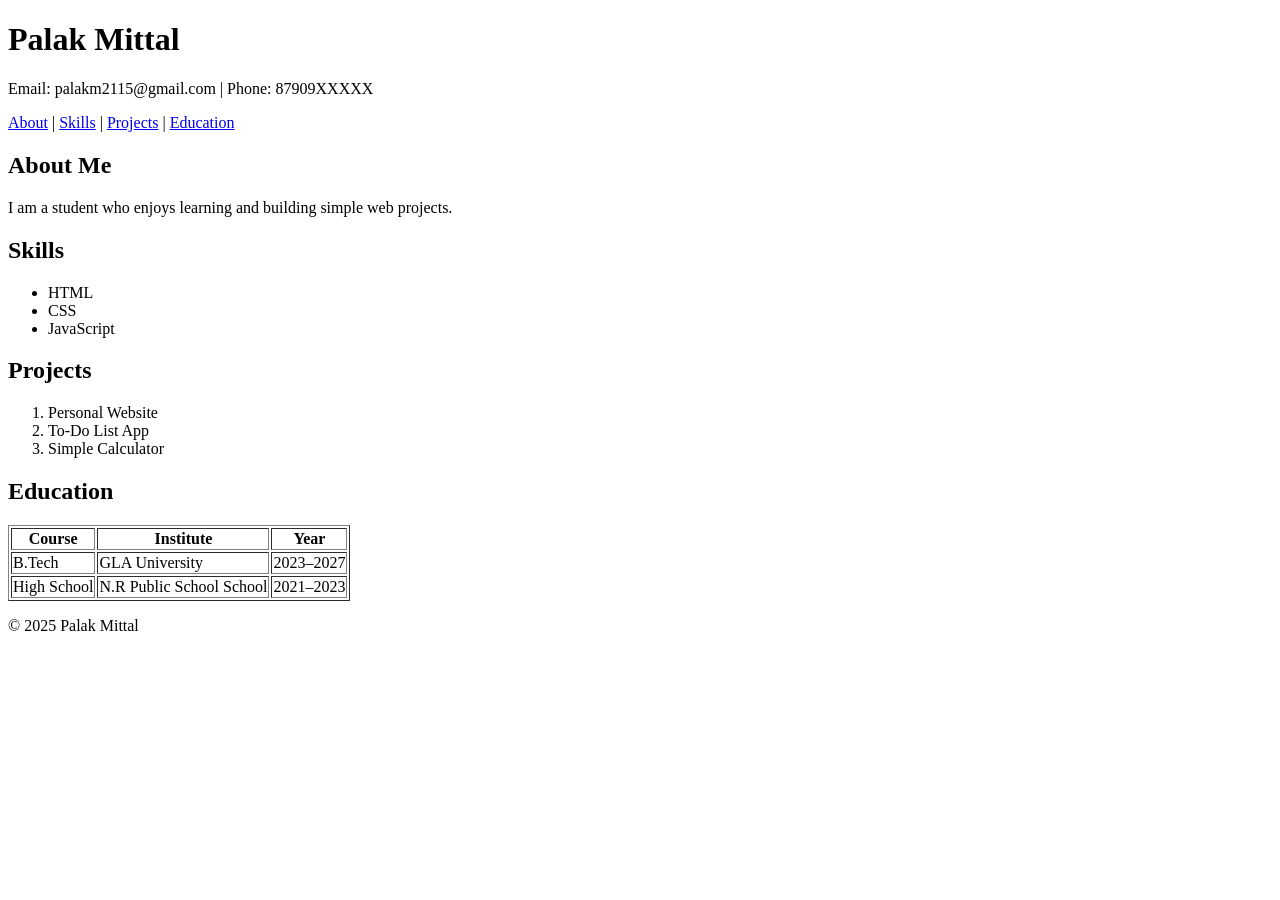
==== q1.html @ 1771e5c7 "Html _inline_and_block" ====
<!DOCTYPE html>
<html lang="en">
<head>
    <title>Simple Resume</title>
</head>
<body>

    <!-- Header with name and contact info -->
    <header>
        <h1>Palak Mittal</h1>
        <p>Email: palakm2115@gmail.com | Phone: 87909XXXXX</p>
    </header>

    <!-- Navigation links -->
    <nav>
        <a href="#about">About</a> |
        <a href="#skills">Skills</a> |
        <a href="#projects">Projects</a> |
        <a href="#education">Education</a>
    </nav>

    <!-- Main content -->
    <main>

        <!-- About Me section -->
        <section id="about">
            <h2>About Me</h2>
            <p>I am a student who enjoys learning and building simple web projects.</p>
        </section>

        <!-- Skills section -->
        <section id="skills">
            <h2>Skills</h2>
            <ul>
                <li>HTML</li>
                <li>CSS</li>
                <li>JavaScript</li>
            </ul>
        </section>

        <!-- Projects section -->
        <section id="projects">
            <h2>Projects</h2>
            <ol>
                <li>Personal Website</li>
                <li>To-Do List App</li>
                <li>Simple Calculator</li>
            </ol>
        </section>

        <!-- Education section -->
        <section id="education">
            <h2>Education</h2>
            <table border="1">
                <tr>
                    <th>Course</th>
                    <th>Institute</th>
                    <th>Year</th>
                </tr>
                <tr>
                    <td>B.Tech</td>
                    <td>GLA University</td>
                    <td>2023–2027</td>
                </tr>
                <tr>
                    <td>High School</td>
                    <td>N.R Public School School</td>
                    <td>2021–2023</td>
                </tr>
            </table>
        </section>

    </main>

    <!-- Footer -->
    <footer>
        <p>© 2025 Palak Mittal</p>
    </footer>

</body>
</html>
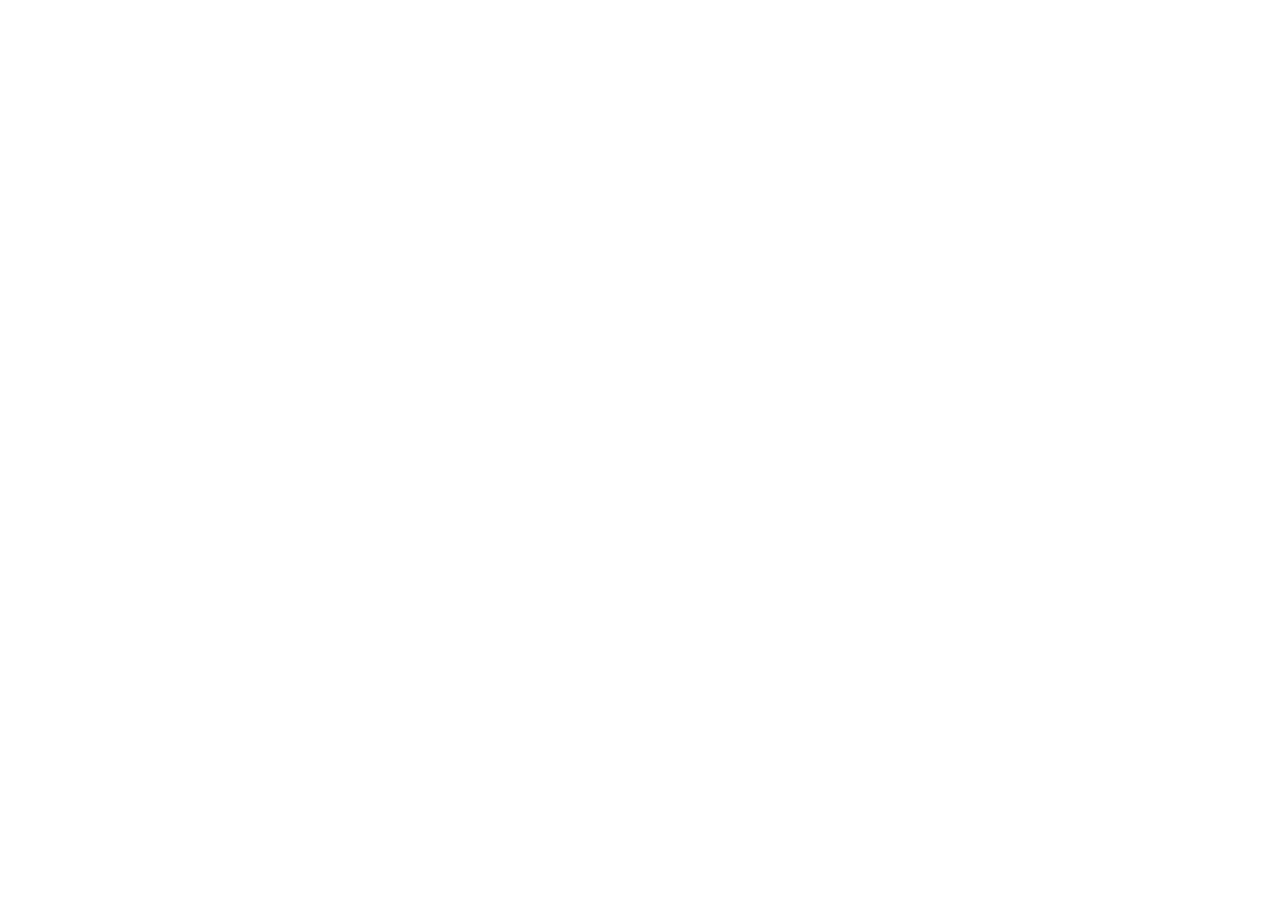
==== commit d9d11b2b: "Iframes" ====
--- a/q1.html
+++ b/q1.html
@@ -1,81 +1,19 @@
 <!DOCTYPE html>
 <html lang="en">
 <head>
-    <title>Simple Resume</title>
+    <title>Responsive YouTube Video</title>
 </head>
 <body>
-
-    <!-- Header with name and contact info -->
-    <header>
-        <h1>Palak Mittal</h1>
-        <p>Email: palakm2115@gmail.com | Phone: 87909XXXXX</p>
-    </header>
-
-    <!-- Navigation links -->
-    <nav>
-        <a href="#about">About</a> |
-        <a href="#skills">Skills</a> |
-        <a href="#projects">Projects</a> |
-        <a href="#education">Education</a>
-    </nav>
-
-    <!-- Main content -->
-    <main>
-
-        <!-- About Me section -->
-        <section id="about">
-            <h2>About Me</h2>
-            <p>I am a student who enjoys learning and building simple web projects.</p>
-        </section>
-
-        <!-- Skills section -->
-        <section id="skills">
-            <h2>Skills</h2>
-            <ul>
-                <li>HTML</li>
-                <li>CSS</li>
-                <li>JavaScript</li>
-            </ul>
-        </section>
-
-        <!-- Projects section -->
-        <section id="projects">
-            <h2>Projects</h2>
-            <ol>
-                <li>Personal Website</li>
-                <li>To-Do List App</li>
-                <li>Simple Calculator</li>
-            </ol>
-        </section>
-
-        <!-- Education section -->
-        <section id="education">
-            <h2>Education</h2>
-            <table border="1">
-                <tr>
-                    <th>Course</th>
-                    <th>Institute</th>
-                    <th>Year</th>
-                </tr>
-                <tr>
-                    <td>B.Tech</td>
-                    <td>GLA University</td>
-                    <td>2023–2027</td>
-                </tr>
-                <tr>
-                    <td>High School</td>
-                    <td>N.R Public School School</td>
-                    <td>2021–2023</td>
-                </tr>
-            </table>
-        </section>
-
-    </main>
-
-    <!-- Footer -->
-    <footer>
-        <p>© 2025 Palak Mittal</p>
-    </footer>
-
+    <!-- Embedded YouTube video with percentage-based width and height -->
+    <iframe 
+        src="https://www.youtube.com/embed/AUmdpQhkCRU?si=IHYwbt4Y2JxpMIPU" 
+        title="YouTube video player"
+        width="100%" 
+        height="60%" 
+        frameborder="0" 
+        allow="accelerometer; autoplay; clipboard-write; encrypted-media; gyroscope; picture-in-picture; web-share" 
+        referrerpolicy="strict-origin-when-cross-origin" 
+        allowfullscreen>
+    </iframe>
 </body>
 </html>
